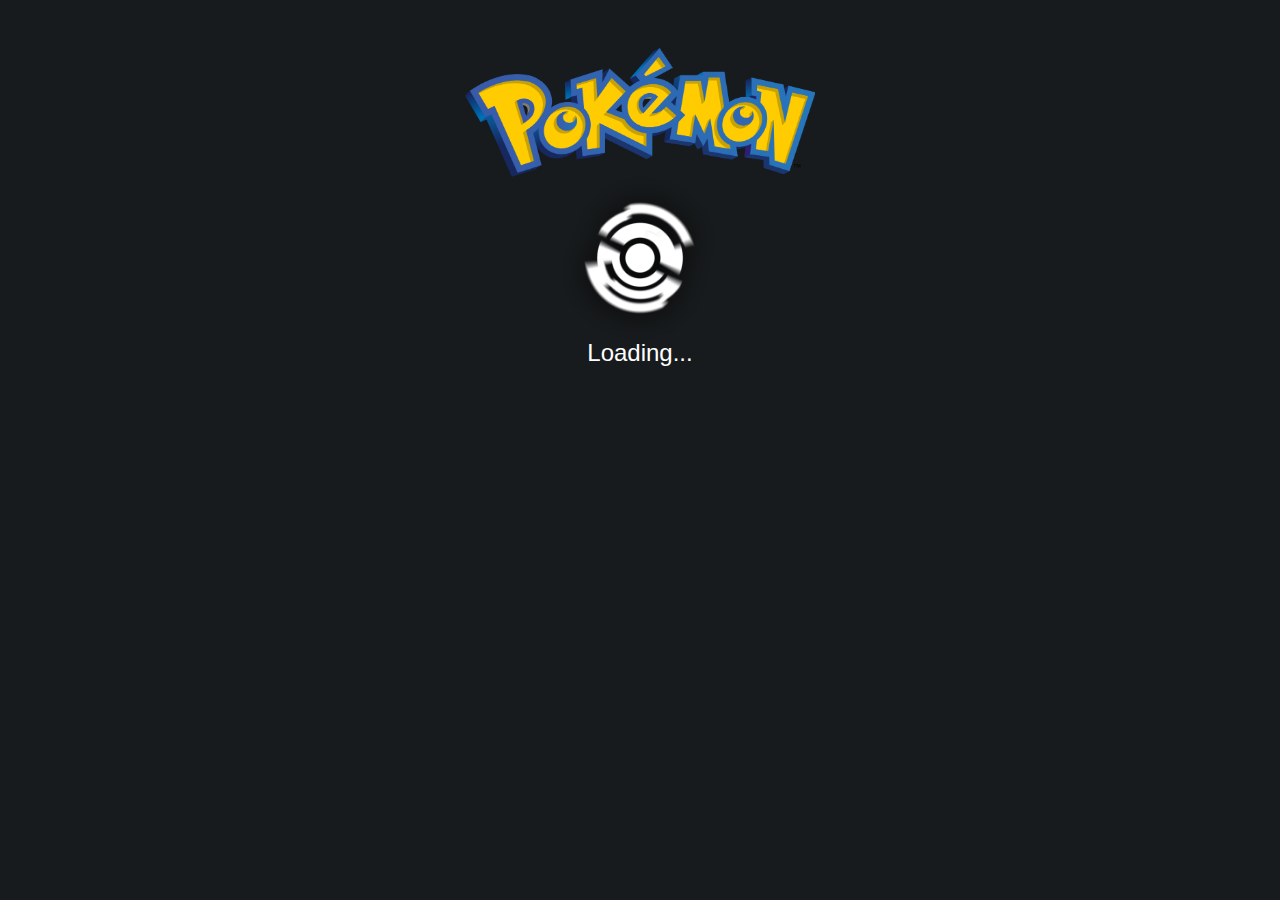
==== index.html @ 480561d9 "add message on search to debug on IOS" ====
<!DOCTYPE html>

<html>

<head>
  <!-- Required meta tags -->
  <meta charset="utf-8">
  
  <!-- Bootstrap CSS -->
  <link rel="stylesheet" href="https://stackpath.bootstrapcdn.com/bootstrap/4.4.1/css/bootstrap.min.css" integrity="sha384-Vkoo8x4CGsO3+Hhxv8T/Q5PaXtkKtu6ug5TOeNV6gBiFeWPGFN9MuhOf23Q9Ifjh" crossorigin="anonymous">
  <!-- Font Awesome -->
  <link rel="stylesheet" href="https://use.fontawesome.com/releases/v5.7.0/css/all.css" integrity="sha384-lZN37f5QGtY3VHgisS14W3ExzMWZxybE1SJSEsQp9S+oqd12jhcu+A56Ebc1zFSJ" crossorigin="anonymous">

  <link rel="stylesheet" href="/styles/app.css" />


  <link rel="manifest" href="manifest.json">

  <meta name="mobile-web-app-capable" content="yes">
  <meta name="apple-mobile-web-app-capable" content="yes">
  <meta name="application-name" content="Emily's Pokedex">
  <meta name="apple-mobile-web-app-title" content="Emily's Pokedex">
  <meta name="theme-color" content="#FFFFFF">
  <meta name="msapplication-navbutton-color" content="#FFFFFF">
  <meta name="apple-mobile-web-app-status-bar-style" content="black-translucent">
  <meta name="msapplication-starturl" content="/pokedex.html">
  <meta name="viewport" content="width=device-width, initial-scale=1, shrink-to-fit=no">

  <link rel="icon" sizes="128x128" href="/images/icon-128x128.png">
  <link rel="apple-touch-icon" sizes="128x128" href="/images/icon-128x128.png">
  <link rel="icon" sizes="192x192" href="/images/icon-192x192.png">
  <link rel="apple-touch-icon" sizes="192x192" href="/images/icon-192x192.png">
  <link rel="icon" sizes="256x256" href="/images/icon-256x256.png">
  <link rel="apple-touch-icon" sizes="256x256" href="/images/icon-256x256.png">
  <link rel="icon" sizes="384x384" href="/images/icon-384x384.png">
  <link rel="apple-touch-icon" sizes="384x384" href="/images/icon-384x384.png">
  <link rel="icon" sizes="512x512" href="/images/icon-512x512.png">
  <link rel="apple-touch-icon" sizes="512x512" href="/images/icon-512x512.png">

</head>

<body>
  <div id="pokemonContainer" class="container mx-auto d-none">
    <!-- Search form -->
    <div class="text-center text-white" id="statusMessage">

    </div> 
    <div class="form-inline">
      <i class="fas fa-search text-white" aria-hidden="true"></i>
      <input id="searchBox" class="form-control form-control ml-3 my-1" type="text" placeholder="Search" aria-label="Search" autocomplete="off" >
    </div>     
    </div>
    <div id="pokemonCardDeck" class="card-deck">
    </div>
  </div>
  <div id="loading" class="container text-center mt-5" style="position:relative">
    <img src="/images/pokemon_logo_1024.png" style="max-width:350px;z-index: 100; position: relative;" alt="">
    <div id="loadingGif">
      <img src="/images/simple_pokeball.gif"  style="margin-top: -50px;z-index: 1;max-width: 350px;" alt="">
    </div>
    <h4 id="status" class="text-white text-center" style="margin-top:-50px;">Loading...</h4>
    
  </div>

  <template id="pokecard">
    <div class="flip-div my-1 mx-auto">
      <div class="flip-main">
        <div class="front">
          <div class="card shadow bg-grass" data-id="1">
            <div class="bg-grass-dark rounded-top">
              <img class="card-img-top mx-auto d-block pokemon"  src="images/image-placeholder.png" alt="Card image cap" />
            </div>          
            <div class="card-body bg-grass-light rounded-bottom">
                <div class="pokemon-types">
                  <span class="capitalize badge badge-grass mr-1 px-3 py-1">Grass</span>
                </div>
                <h4 class="card-title text-center capitalize mb-1">Character</h4>              
                <p class="card-text mb-1"><small>Lorem ipsum dolor sit amet, consectetur adipiscing elit. Quisque pulvinar orci consequat suscipit accumsan. Suspendisse nec tempus lectus</small></p>
                <p class="card-text mb-1"><small>
                  Generation I<br/>
                  Height: 1'11'<br/>
                  Weight: 10lbs<br>
                  Region: Kanto
                  </small>
                </p>
            </div>
          </div>
        </div>
        <div class="back ">
          <div class="card shadow bg-grass" data-id="1">
            <div class="card-body bg-grass-light rounded-bottom">
              <p class="card-text mb-1"><small>Lorem ipsum dolor sit amet, consectetur adipiscing elit. Quisque pulvinar orci consequat suscipit accumsan. Suspendisse nec tempus lectus</small></p>
            </div>
          </div>
        </div>
      </div>
    </div>
  </template>
  
  <script>
    // Check that service workers are supported
    if ('serviceWorker' in navigator) {
      // Use the window load event to keep the page load performant
      window.addEventListener('load', () => {
        navigator.serviceWorker.register('/service-worker.js');
      });
    }
  </script>
 

  <script type="module" src="/scripts/pokedex.js"></script>
</body>

</html>
---- styles/app.css ----
body{
    background-color:#181b1d;
    line-height: 1;
}

div.card
{
    min-width: 275px;
    max-width: 275px;
    height:350px;
}
div.card {    padding: 10px;}

img.pokemon{
    height:128px;
    width:128px;
}

div.pokemon-types
{
    margin-top: -35px;
}
.capitalize{
    text-transform: capitalize;
}

#searchBox{
    width:calc(100% - 16px - 1rem);
}

/***************************************************************************************** 
* TYPE COLOURS - https://bulbapedia.bulbagarden.net/wiki/Category:Type_color_templates
*****************************************************************************************/

.badge-grass,
.badge-fire,
.badge-electric,
.badge-fighting,
.badge-psychic,
.badge-dark,
.badge-steel,
.badge-water,
.badge-bug,
.badge-normal,
.badge-poison,
.badge-ground,
.badge-dragon,
.badge-fairy,
.badge-flying,
.badge-ghost,
.badge-ice,
.badge-rock{
    background-color: #222222;
    color: #ffffff;
}

.bg-bug-light{background:#C6D16E}
.bg-bug{background-color:#A8B820}
.bg-bug-dark{background-color:#6D7815}

.bg-dark-light{background-color:#A29288}
.bg-dark{background-color:#705848}
.bg-dark-dark{background-color:#49392F}

.bg-dragon-light{background-color:#A27DFA}
.bg-dragon{background-color:#7038F8}
.bg-dragon-dark{background-color:#4924A1}

.bg-electric-light{background-color:#FAE078}
.bg-electric{background-color:#F8D030}
.bg-electric-dark{background-color:#A1871F}

.bg-fairy-light{background-color:#F4BDC9}
.bg-fairy{background-color:#EE99AC}
.bg-fairy-dark{background-color:#9B6470}

.bg-fighting-light{background-color:#D67873}
.bg-fighting{background-color:#C03028}
.bg-fighting-dark{background-color:#7D1F1A}

.bg-fire-light{background-color:#F5AC78}
.bg-fire{background-color:#F08030}
.bg-fire-dark{background-color:#9C531F}

.bg-flying-light{background-color:#C6B7F5}
.bg-flying{background-color:#A890F0}
.bg-flying-dark{background-color:#6D5E9C}

.bg-ghost-light{background-color:#A292BC}
.bg-ghost{background-color:#705898}
.bg-ghost-dark{background-color:#493963}

.bg-grass-light{background-color:#A7DB8D}
.bg-grass{background-color:#78C850}
.bg-grass-dark{background-color:#4E8234}

.bg-ground-light{background-color:#EBD69D}
.bg-ground{background-color:#E0C068}
.bg-ground-dark{background-color:#927D44}

.bg-ice-light{background-color:#BCE6E6}
.bg-ice{background-color:#98D8D8}
.bg-ice-dark{background-color:#638D8D}

.bg-normal-light{background-color:#C6C6A7}
.bg-normal{background-color:#A8A878}
.bg-normal-dark{background-color:#6D6D4E}

.bg-poison-light{background-color:#C183C1}
.bg-poison{background-color:#A040A0}
.bg-poison-dark{background-color:#682A68}

.bg-psychic-light{background-color:#FA92B2}
.bg-psychic{background-color:#F85888}
.bg-psychic-dark{background-color:#A13959}

.bg-rock-light{background-color:#D1C17D}
.bg-rock{background-color:#B8A038}
.bg-rock-dark{background-color:#786824}

.bg-steel-light{background-color:#D1D1E0}
.bg-steel{background-color:#B8B8D0}
.bg-steel-dark{background-color:#787887}

.bg-water-light{background-color:#9DB7F5}
.bg-water{background-color:#6890F0}
.bg-water-dark{background-color:#445E9C}


.flip-div.flipped .back {
    -webkit-transform: rotateY(0deg);
    -moz-transform: rotateY(0deg);
    -o-transform: rotateY(0deg);
    -ms-transform: rotateY(0deg);
    transform: rotateY(0deg);
}
.flip-div.flipped .front {
    -webkit-transform: rotateY(180deg);
    -moz-transform: rotateY(180deg);
    -o-transform: rotateY(180deg);
    transform: rotateY(180deg);
}

.flip-main{
    -webkit-transition: 1s;
    -webkit-transform-style: preserve-3d;
    -ms-transition: 1s;
    -moz-transition: 1s;
    -moz-transform: perspective(1000px);
    -moz-transform-style: preserve-3d;
    -ms-transform-style: preserve-3d;
    transition: 1s;
    transform-style: preserve-3d;
    position: relative;
}

.front{
    position: relative;
    -webkit-transform: rotateY(0deg);
    -ms-transform: rotateY(0deg);
    z-index: 2;
}
.back{
    position: absolute;
    top: 0;
    left: 0;
    -webkit-transform: rotateY(-180deg);
    -moz-transform: rotateY(-180deg);
    -o-transform: rotateY(-180deg);
    -ms-transform: rotateY(-180deg);
    transform: rotateY(-180deg);    
}

.front,.back {
    -webkit-backface-visibility: hidden;
    -moz-backface-visibility: hidden;
    -ms-backface-visibility: hidden;
    backface-visibility: hidden;
    -webkit-transition: 1s;
    -webkit-transform-style: preserve-3d;
    -moz-transition: 1s;
    -moz-transform-style: preserve-3d;
    -o-transition: 1s;
    -o-transform-style: preserve-3d;
    -ms-transition: 1s;
    -ms-transform-style: preserve-3d;
    transition: 1s;
    transform-style: preserve-3d;
}
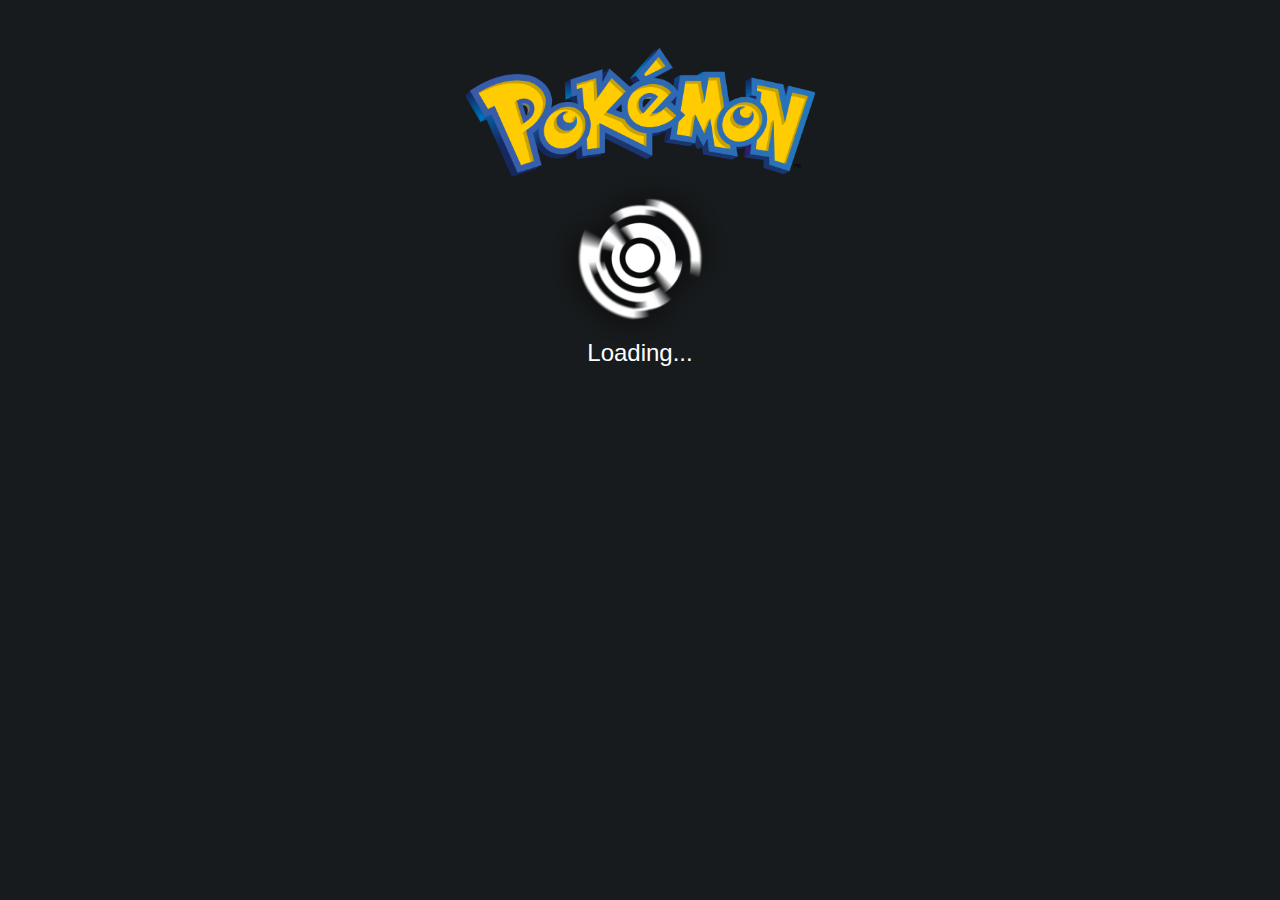
==== commit 0c8b1c2a: "replaced types with badges and images" ====
--- a/index.html
+++ b/index.html
@@ -40,16 +40,16 @@
 </head>
 
 <body>
-  <div id="pokemonContainer" class="container mx-auto d-none">
+  <div id="header" class="container mx-auto d-none">
     <!-- Search form -->
     <div class="text-center text-white" id="statusMessage">
-
     </div> 
     <div class="form-inline">
-      <i class="fas fa-search text-white" aria-hidden="true"></i>
-      <input id="searchBox" class="form-control form-control ml-3 my-1" type="text" placeholder="Search" aria-label="Search" autocomplete="off" >
+      <i class="fas fa-search text-white px-1" aria-hidden="true"></i>
+      <input id="searchBox" class="form-control form-control-sm ml-3 my-1" type="text" placeholder="Search" aria-label="Search" autocomplete="off" >
     </div>     
-    </div>
+  </div>
+  <div id="pokemonContainer" class="container mx-auto d-none">    
     <div id="pokemonCardDeck" class="card-deck">
     </div>
   </div>
--- a/styles/app.css
+++ b/styles/app.css
@@ -1,6 +1,10 @@
 body{
     background-color:#181b1d;
     line-height: 1;
+}
+
+.card-title {
+    margin-bottom: .25rem;
 }
 
 div.card
@@ -9,7 +13,23 @@
     max-width: 275px;
     height:350px;
 }
-div.card {    padding: 10px;}
+div.card {    
+    padding: 10px;
+}
+
+/* Smartphones (portrait and landscape) ----------- */
+@media only screen and (min-device-width : 320px) and (max-device-width : 480px) {
+    /* Styles */
+    div.card{
+      margin-left:50px!important;  
+    }
+}
+
+.list-inline.types > li{
+    display: inline-block;
+    min-height: 16px;
+    max-height: 16px;
+}
 
 img.pokemon{
     height:128px;
@@ -18,40 +38,51 @@
 
 div.pokemon-types
 {
-    margin-top: -35px;
+    position: fixed;
+    margin-top: -24px;
 }
 .capitalize{
     text-transform: capitalize;
 }
 
+.text-uppercase{
+    text-transform: uppercase;
+}
+
 #searchBox{
     width:calc(100% - 16px - 1rem);
+}
+
+
+.pokemon-htwt, .pokemon-stage
+{
+    font-weight: 400;;
+    font-size: 70%;    
+    color:rgb(95, 95, 95);
+    background-color: rgb(184, 184, 184);
 }
 
 /***************************************************************************************** 
 * TYPE COLOURS - https://bulbapedia.bulbagarden.net/wiki/Category:Type_color_templates
 *****************************************************************************************/
 
-.badge-grass,
-.badge-fire,
-.badge-electric,
-.badge-fighting,
-.badge-psychic,
-.badge-dark,
-.badge-steel,
-.badge-water,
-.badge-bug,
-.badge-normal,
-.badge-poison,
-.badge-ground,
-.badge-dragon,
-.badge-fairy,
-.badge-flying,
-.badge-ghost,
-.badge-ice,
-.badge-rock{
-    background-color: #222222;
-    color: #ffffff;
+img.type-badge{
+    height:26px;
+    min-height: 26px;
+    width: 26px;
+    min-width: 26px;
+    padding-left: 0px;
+    padding-top: 4px;
+}
+
+.list-inline.types > li.badge-circle{    
+    width:32px;
+    max-width:32px;
+    height:32px; 
+    max-height:32px;
+    text-align:center;
+    line-height:0;
+    border-radius:50%;
 }
 
 .bg-bug-light{background:#C6D16E}
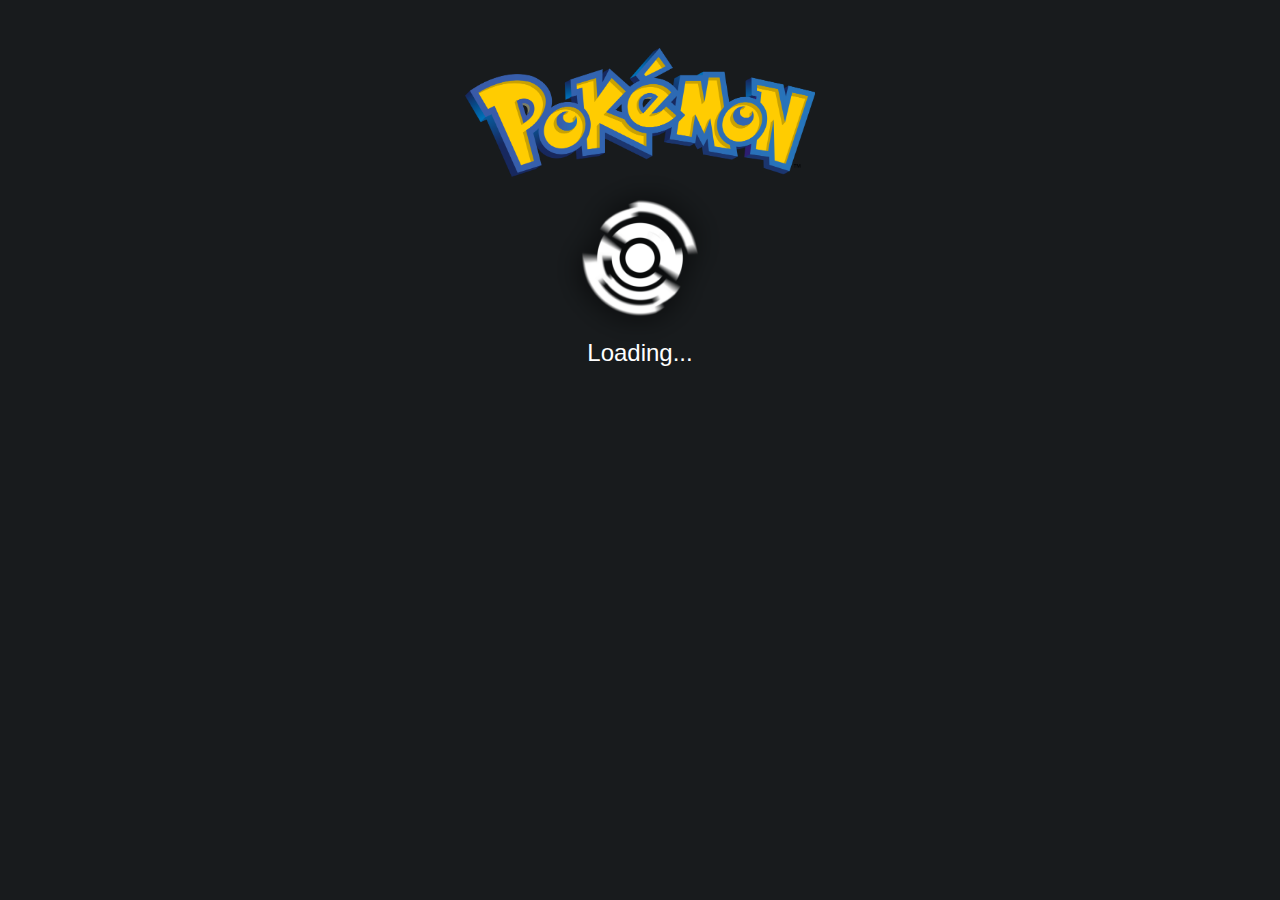
==== commit 62ec858e: "Made search stick and updated layout.  Now shows lengths and weaknesses" ====
--- a/index.html
+++ b/index.html
@@ -42,11 +42,10 @@
 <body>
   <div id="header" class="container mx-auto d-none">
     <!-- Search form -->
-    <div class="text-center text-white" id="statusMessage">
-    </div> 
-    <div class="form-inline">
-      <i class="fas fa-search text-white px-1" aria-hidden="true"></i>
-      <input id="searchBox" class="form-control form-control-sm ml-3 my-1" type="text" placeholder="Search" aria-label="Search" autocomplete="off" >
+    <div class="form-horizontal">      
+      <span class="search-icon"><i class="fas fa-search text-info " aria-hidden="true"></i></span>
+      <input id="searchBox" class="form-control form-control-success form-control-sm mx-1 my-1 pl-4" type="text" placeholder="Search" aria-label="Search" autocomplete="off" >        
+      <span class="text-info search-count"><small id="record_count">-</small></span>
     </div>     
   </div>
   <div id="pokemonContainer" class="container mx-auto d-none">    
--- a/styles/app.css
+++ b/styles/app.css
@@ -16,6 +16,24 @@
 div.card {    
     padding: 10px;
 }
+
+/*
+.form-control-feedback {
+    position: absolute;    
+    z-index: 2;
+    display: block;   
+    text-align: center;
+    pointer-events: none;
+}
+.form-control-feedback.right{
+    top: .5rem;
+    right: .5rem;
+}
+.form-control-feedback.left{
+    top: .5rem;
+    left: .5rem;
+}
+*/
 
 /* Smartphones (portrait and landscape) ----------- */
 @media only screen and (min-device-width : 320px) and (max-device-width : 480px) {
@@ -49,11 +67,18 @@
     text-transform: uppercase;
 }
 
-#searchBox{
-    width:calc(100% - 16px - 1rem);
-}
-
-
+.search-icon{
+    float: left;
+    padding-left: 8px;
+    z-index: 2;
+    margin-bottom: -31px;
+    padding-top: 7px;
+}
+
+.search-count{
+    float: right; 
+    margin-top: -28px;
+}
 .pokemon-htwt, .pokemon-stage
 {
     font-weight: 400;;
@@ -217,4 +242,19 @@
     -ms-transform-style: preserve-3d;
     transition: 1s;
     transform-style: preserve-3d;
+}
+
+div#header{
+    position: sticky;
+    top: 0px;
+    z-index: 2;
+    height: 38px;
+    background: #181b1d;
+}
+
+td.col-stat-progress{
+    width: 160px;
+} 
+td.stat-label{
+    width: 50px;
 }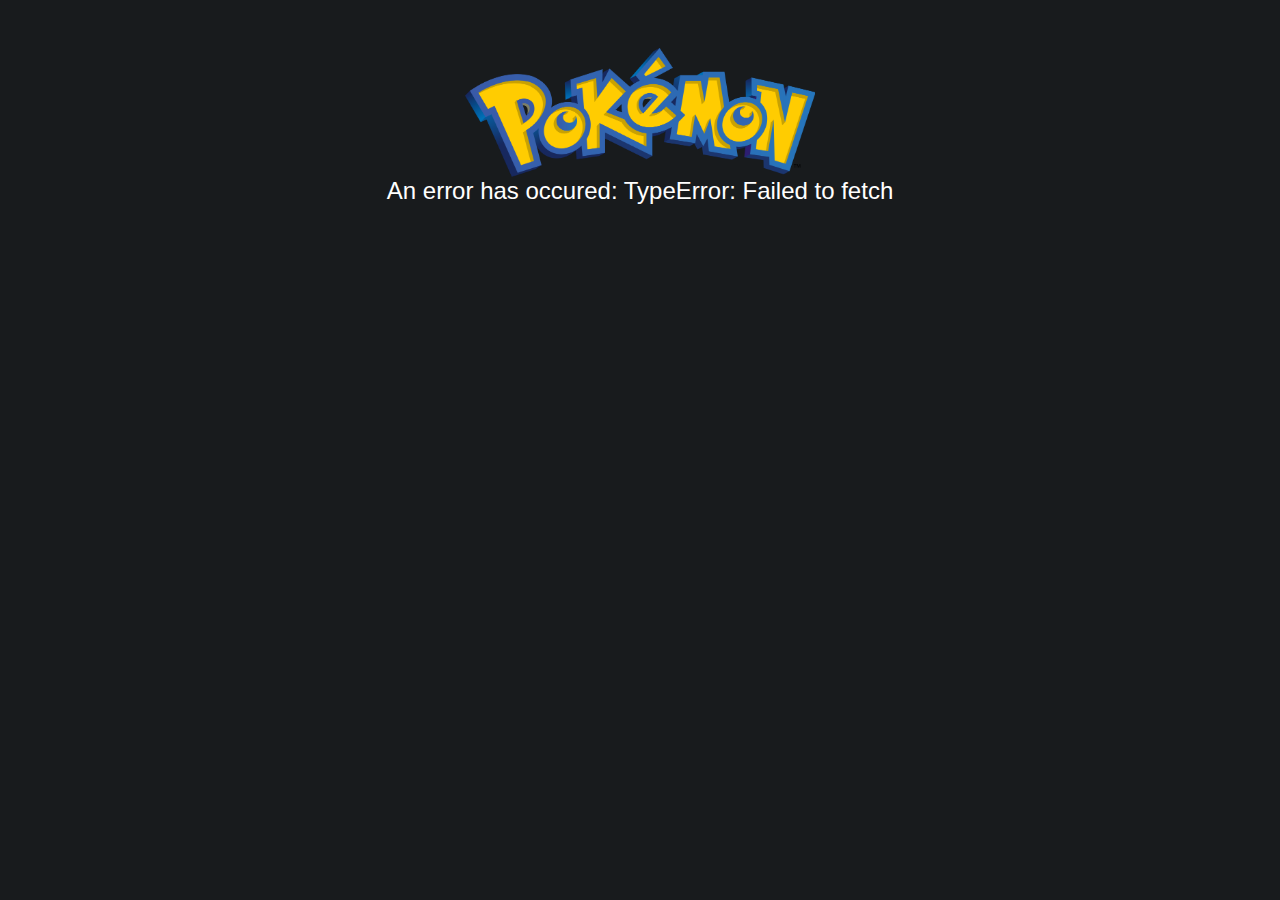
==== commit 67836d28: "removed usage of indexdb, now show strengths and weeknesses for multiple types and stats are out of " ====
--- a/index.html
+++ b/index.html
@@ -24,7 +24,7 @@
   <meta name="msapplication-navbutton-color" content="#FFFFFF">
   <meta name="apple-mobile-web-app-status-bar-style" content="black-translucent">
   <meta name="msapplication-starturl" content="/pokedex.html">
-  <meta name="viewport" content="width=device-width, initial-scale=1, shrink-to-fit=no">
+  <meta name="viewport" content="width=device-width, initial-scale=1,maximum-scale=1, shrink-to-fit=no">
 
   <link rel="icon" sizes="128x128" href="/images/icon-128x128.png">
   <link rel="apple-touch-icon" sizes="128x128" href="/images/icon-128x128.png">
@@ -44,7 +44,7 @@
     <!-- Search form -->
     <div class="form-horizontal">      
       <span class="search-icon"><i class="fas fa-search text-info " aria-hidden="true"></i></span>
-      <input id="searchBox" class="form-control form-control-success form-control-sm mx-1 my-1 pl-4" type="text" placeholder="Search" aria-label="Search" autocomplete="off" >        
+      <input id="searchBox" class="form-control form-control mx-1 my-1 pl-4" type="text" placeholder="Search" aria-label="Search" autocomplete="off" >        
       <span class="text-info search-count"><small id="record_count">-</small></span>
     </div>     
   </div>
@@ -55,9 +55,10 @@
   <div id="loading" class="container text-center mt-5" style="position:relative">
     <img src="/images/pokemon_logo_1024.png" style="max-width:350px;z-index: 100; position: relative;" alt="">
     <div id="loadingGif">
-      <img src="/images/simple_pokeball.gif"  style="margin-top: -50px;z-index: 1;max-width: 350px;" alt="">
+      <img src="/images/simple_pokeball.gif"  style="margin-top: -50px;z-index: 1;max-width: 350px;" alt="">      
     </div>
-    <h4 id="status" class="text-white text-center" style="margin-top:-50px;">Loading...</h4>
+    <h4 id="loadingStatus" class="text-white text-center">Loading...</h4>
+    
     
   </div>
 
--- a/styles/app.css
+++ b/styles/app.css
@@ -72,12 +72,12 @@
     padding-left: 8px;
     z-index: 2;
     margin-bottom: -31px;
-    padding-top: 7px;
+    padding-top: 12px;
 }
 
 .search-count{
     float: right; 
-    margin-top: -28px;
+    margin-top: -32px;
 }
 .pokemon-htwt, .pokemon-stage
 {
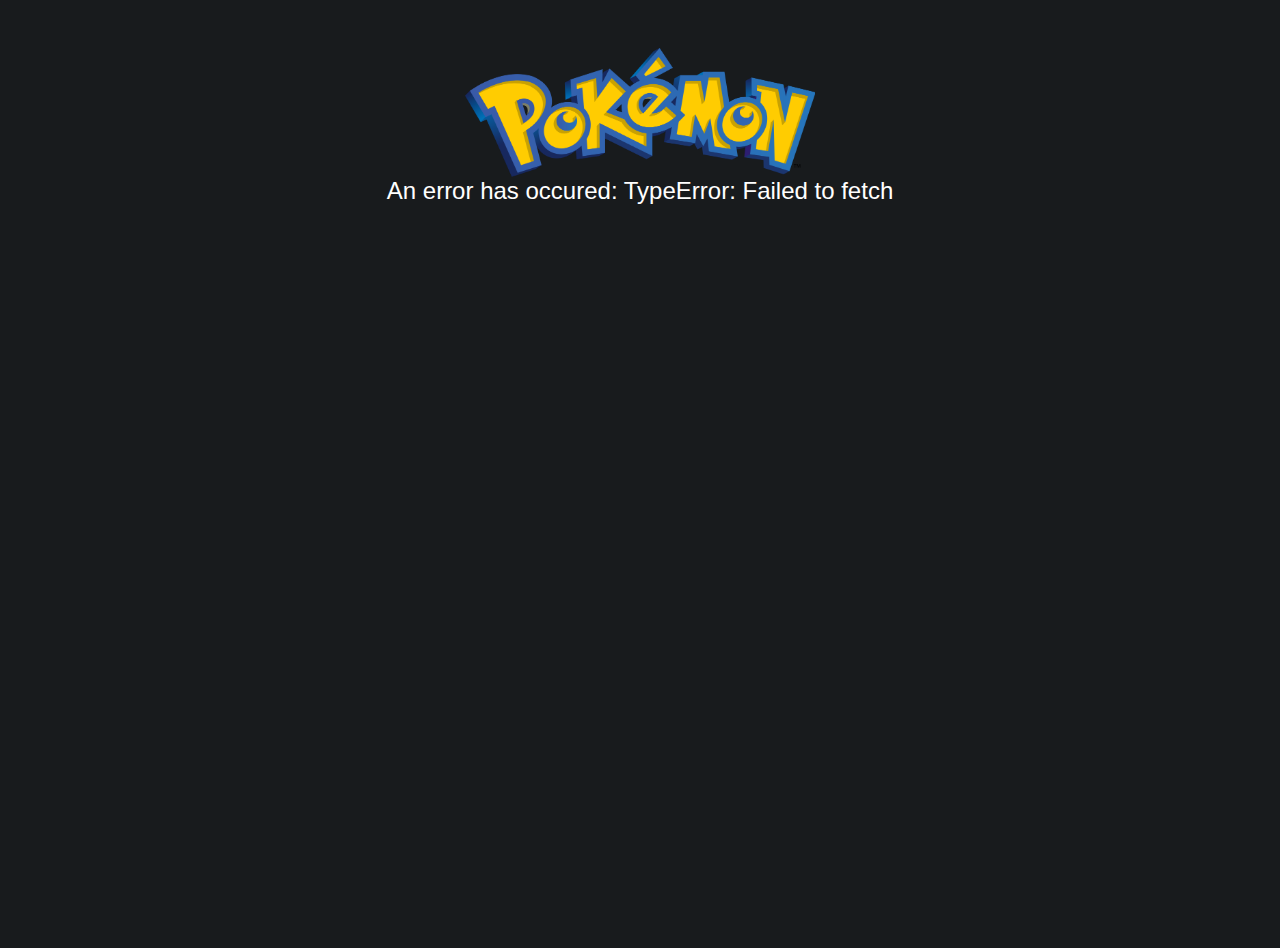
==== commit 227560f1: "Primary page now leveraging virtual scroll" ====
--- a/index.html
+++ b/index.html
@@ -37,19 +37,44 @@
   <link rel="icon" sizes="512x512" href="/images/icon-512x512.png">
   <link rel="apple-touch-icon" sizes="512x512" href="/images/icon-512x512.png">
 
+  <style>
+    body, html {
+      padding: 0;
+      margin: 0;
+      height: 100%;
+      width: 100%;
+      min-height: 100%;
+      min-width: 100%;      
+    }
+    body {
+      overflow: hidden;
+    }
+
+    @media
+    only screen and (-webkit-min-device-pixel-ratio : 1.5),
+    only screen and (min-device-pixel-ratio : 1.5) {
+      .container {
+        width: 100%;
+        height: 100%;
+        min-height: 100%;
+      }
+    }
+
+</style>
+
 </head>
 
 <body>
-  <div id="header" class="container mx-auto d-none">
+  <div id="header" class="pr-2 d-none">
     <!-- Search form -->
     <div class="form-horizontal">      
       <span class="search-icon"><i class="fas fa-search text-info " aria-hidden="true"></i></span>
-      <input id="searchBox" class="form-control form-control mx-1 my-1 pl-4" type="text" placeholder="Search" aria-label="Search" autocomplete="off" >        
+      <input id="searchBox" class="form-control mx-1 my-1 pl-4" type="text" placeholder="Search" aria-label="Search" autocomplete="off" >        
       <span class="text-info search-count"><small id="record_count">-</small></span>
     </div>     
   </div>
-  <div id="pokemonContainer" class="container mx-auto d-none">    
-    <div id="pokemonCardDeck" class="card-deck">
+  <div id="pokemonContainer">        
+    <div id="pokemonCardDeck">
     </div>
   </div>
   <div id="loading" class="container text-center mt-5" style="position:relative">
@@ -57,45 +82,8 @@
     <div id="loadingGif">
       <img src="/images/simple_pokeball.gif"  style="margin-top: -50px;z-index: 1;max-width: 350px;" alt="">      
     </div>
-    <h4 id="loadingStatus" class="text-white text-center">Loading...</h4>
-    
-    
+    <h4 id="loadingStatus" class="text-white text-center">Loading...</h4>              
   </div>
-
-  <template id="pokecard">
-    <div class="flip-div my-1 mx-auto">
-      <div class="flip-main">
-        <div class="front">
-          <div class="card shadow bg-grass" data-id="1">
-            <div class="bg-grass-dark rounded-top">
-              <img class="card-img-top mx-auto d-block pokemon"  src="images/image-placeholder.png" alt="Card image cap" />
-            </div>          
-            <div class="card-body bg-grass-light rounded-bottom">
-                <div class="pokemon-types">
-                  <span class="capitalize badge badge-grass mr-1 px-3 py-1">Grass</span>
-                </div>
-                <h4 class="card-title text-center capitalize mb-1">Character</h4>              
-                <p class="card-text mb-1"><small>Lorem ipsum dolor sit amet, consectetur adipiscing elit. Quisque pulvinar orci consequat suscipit accumsan. Suspendisse nec tempus lectus</small></p>
-                <p class="card-text mb-1"><small>
-                  Generation I<br/>
-                  Height: 1'11'<br/>
-                  Weight: 10lbs<br>
-                  Region: Kanto
-                  </small>
-                </p>
-            </div>
-          </div>
-        </div>
-        <div class="back ">
-          <div class="card shadow bg-grass" data-id="1">
-            <div class="card-body bg-grass-light rounded-bottom">
-              <p class="card-text mb-1"><small>Lorem ipsum dolor sit amet, consectetur adipiscing elit. Quisque pulvinar orci consequat suscipit accumsan. Suspendisse nec tempus lectus</small></p>
-            </div>
-          </div>
-        </div>
-      </div>
-    </div>
-  </template>
   
   <script>
     // Check that service workers are supported
@@ -106,9 +94,25 @@
       });
     }
   </script>
+  <script>
+    function toggleImageHandler(ev)
+    {
+      
+      if(ev.target.dataset.imgtype ==="normal"){
+        var newUrl = ev.target.src.replace("/normal/","/shiny/");
+        ev.target.src= newUrl;
+        ev.target.dataset.imgtype="shiny";
+      }else{
+        var newURL = ev.target.src.replace("/shiny/","/normal/");
+        ev.target.src = newURL;
+        ev.target.dataset.imgtype="normal";
+      } 
+      ev.stopPropagation();
+    }
+  </script>
  
-
-  <script type="module" src="/scripts/pokedex.js"></script>
+  <script type="text/javascript" src="/scripts/hyperlist.js"></script>
+  <script type="module" src="/scripts/pokedex-vscroll.js"></script>
 </body>
 
 </html>--- a/styles/app.css
+++ b/styles/app.css
@@ -11,29 +11,12 @@
 {
     min-width: 275px;
     max-width: 275px;
-    height:350px;
+    height:365px;
 }
 div.card {    
     padding: 10px;
 }
 
-/*
-.form-control-feedback {
-    position: absolute;    
-    z-index: 2;
-    display: block;   
-    text-align: center;
-    pointer-events: none;
-}
-.form-control-feedback.right{
-    top: .5rem;
-    right: .5rem;
-}
-.form-control-feedback.left{
-    top: .5rem;
-    left: .5rem;
-}
-*/
 
 /* Smartphones (portrait and landscape) ----------- */
 @media only screen and (min-device-width : 320px) and (max-device-width : 480px) {
@@ -59,6 +42,13 @@
     position: fixed;
     margin-top: -24px;
 }
+
+div.pokemon-types
+{
+    float:right;
+    margin-top: -24px;
+}
+
 .capitalize{
     text-transform: capitalize;
 }
@@ -96,6 +86,15 @@
     min-height: 26px;
     width: 26px;
     min-width: 26px;
+    padding-left: 0px;
+    padding-top: 4px;
+}
+
+img.type-badge.small{
+    height:16px;
+    min-height: 16px;
+    width: 16px;
+    min-width: 16px;
     padding-left: 0px;
     padding-top: 4px;
 }
@@ -109,6 +108,17 @@
     line-height:0;
     border-radius:50%;
 }
+.list-inline.types > li.badge-circle.small{    
+    width:20px;
+    max-width:20px;
+    height:20px; 
+    max-height:20px;
+    text-align:center;
+    line-height:0;
+    border-radius:50%;
+}
+
+
 
 .bg-bug-light{background:#C6D16E}
 .bg-bug{background-color:#A8B820}
@@ -257,4 +267,10 @@
 } 
 td.stat-label{
     width: 50px;
+}
+
+
+/* HYPERLIST VIRTUAL SCROLL CLASS */
+.vrow{
+    left:calc(50% - 170px);
 }